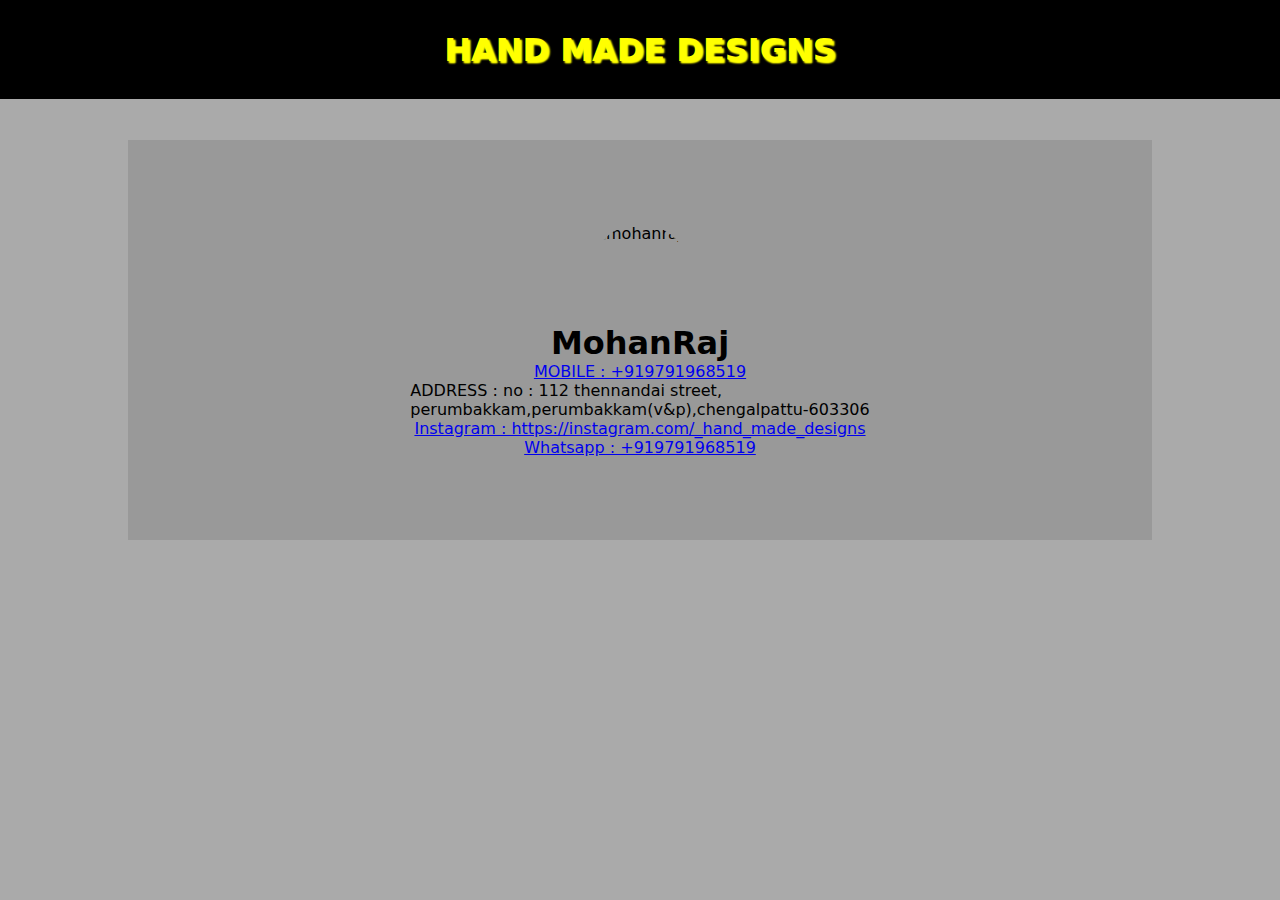
==== contact.html @ 18e70cb9 "srini first commit" ====
<!DOCTYPE html>
<html lang="en">
  <head>
    <meta charset="UTF-8" />
    <meta http-equiv="X-UA-Compatible" content="IE=edge" />
    <meta name="viewport" content="width=device-width, initial-scale=1.0" />
    <title>_HAND_MADE_DESIGNS</title>
    <link rel="stylesheet" href="assets/css/styles.css" />
  </head>
  <body>
    <div class="container">
      <!-- ========== Start header ========== -->
      <div class="header">
        <a href="https://www.instagram.com/_hand_made_designs" target="_blank">
          <h1>HAND MADE DESIGNS</h1>
        </a>
      </div>
      <!-- ========== End header ========== -->

      <!-- ========== Start contact ========== -->
      <div class="my-info">
        <div class="profile">
          <img src="assets/img/mohanraj.jpg" alt="mohanraj" />
        </div>
        <h1>MohanRaj</h1>
        <p>
          <a href="tel:+919791968519" target="_blank"
            >MOBILE : +919791968519
          </a>
        </p>
        <p>
          ADDRESS : no : 112 thennandai street, <br />
          perumbakkam,perumbakkam(v&p),chengalpattu-603306
        </p>
        <p>
          <a href="https://instagram.com/_hand_made_designs" target="_blank">
            Instagram : https://instagram.com/_hand_made_designs
          </a>
        </p>
        <p>
          <a
            href="http://wa.me/+919791968519?text=HII%20_hand_made_designs%0a🙂"
            target="_blank"
          >
            Whatsapp : +919791968519
          </a>
        </p>
      </div>
      <!-- ========== End contact ========== -->
    </div>
  </body>
  <script src="assets/js/script.js"></script>
</html>
---- assets/css/styles.css ----
/************************************************
 **************** CSS STYLE *********************
 ************************************************/
:root {
  --bg: #aaa;
  --hbg: #000;
  --fbg: #000;
}
* {
  margin: 0;
  padding: 0;
  box-sizing: border-box;
  scroll-behavior: smooth;
  font-family: system-ui, -apple-system, BlinkMacSystemFont, "Segoe UI", Roboto,
    Oxygen, Ubuntu, Cantarell, "Open Sans", "Helvetica Neue", sans-serif;
}
body {
  width: 100%;
  height: 100%;
  background: var(--bg);
}
.container {
  width: 100%;
  height: 100%;
  background: var(--bg);
}
.header {
  width: 100%;
  background: var(--hbg);
  margin: auto;
  height: 99px;
  display: flex;
  justify-content: center;
  align-items: center;
  position: fixed;
  top: 0;
}
.header a {
  color: #ffff00;
  text-shadow: 2px 2px 2px #ffff00, 2px 2px 2px #ffff00;
  text-decoration: none;
}
.header a:hover {
  text-shadow: none;
}
.products {
  margin: 150px 30px;
  display: flex;
  justify-content: center;
  align-items: center;
  overflow: hidden;
  flex-wrap: wrap;
  gap: 40px;
}
.card {
  width: 300px;
  min-width: 300px;
  background: #fff;
  border: 3px solid #333;
  overflow: hidden;
  border-radius: 8px;
}
.card img {
  width: 100%;
  height: auto;
}
.card-text {
  text-align: center;
  margin: 8px;
}
.card-text p {
  display: flex;
  justify-content: space-evenly;
}

.card .btn {
  color: #ff0;
  background: #000;
  text-decoration: none;
  border: 2px solid #333;
  display: inline-block;
  width: 160px;
  border-radius: 8px;
  font-weight: bolder;
}
.card .btn:hover {
  background: #ff0;
  color: #000;
}
.footer {
  background: var(--fbg);
  color: gray;
  bottom: 0;
}
.footer h3 {
  padding: 20px;
}
.footer p {
  padding: 5px 20px;
}
.footer a {
  color: gray;
  text-decoration: none;
}

.my-info {
  width: 80%;
  height: 400px;
  background: #999;
  margin: auto;
  margin-top: 140px;
  display: flex;
  flex-direction: column;
  justify-content: center;
  align-items: center;
}
.profile {
  width: 100px;
  height: 100px;
  border-radius: 100%;
  overflow: hidden;
}
.profile img {
  width: 100%;
  height: 100%;
}
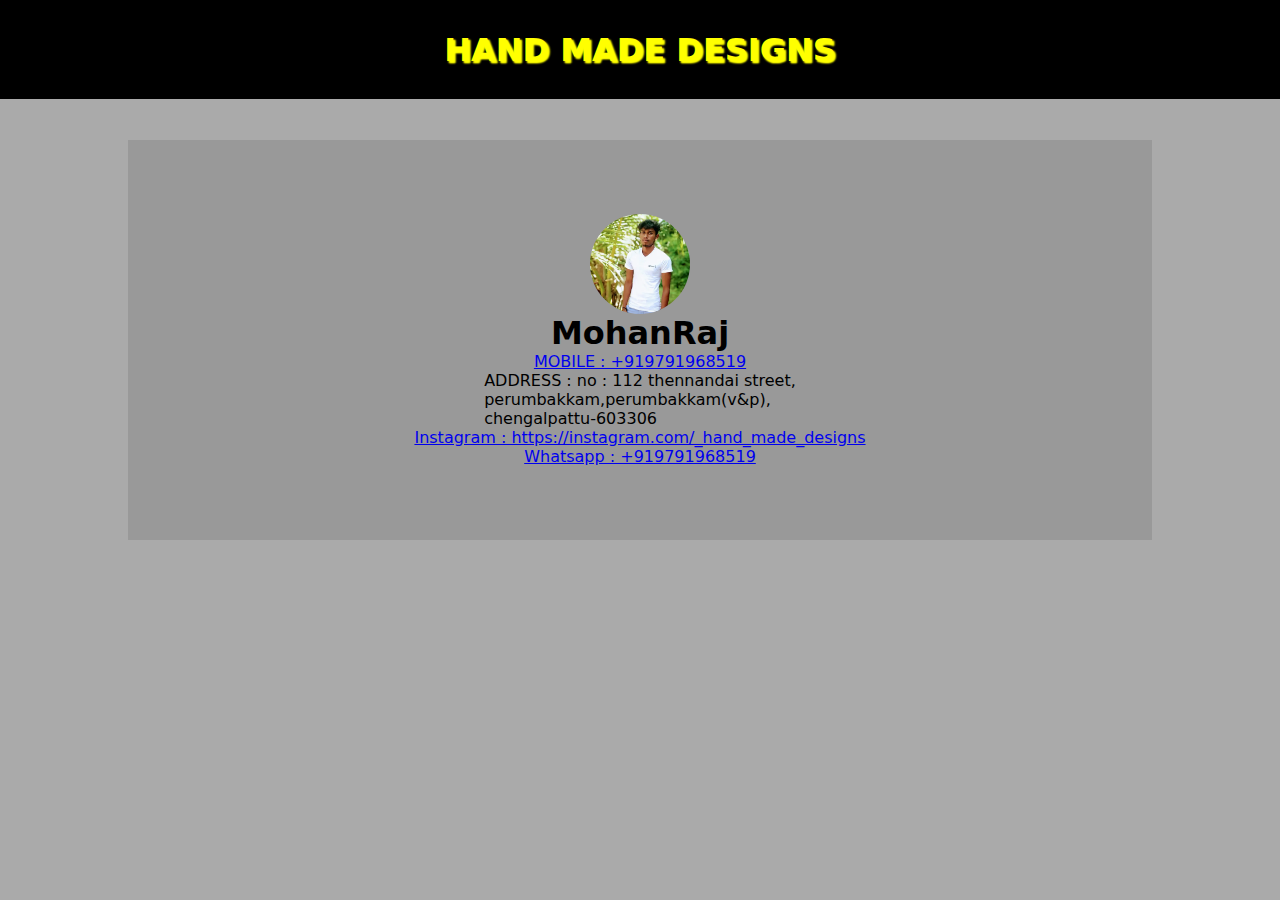
==== commit 77c68838: "Ok" ====
--- a/contact.html
+++ b/contact.html
@@ -30,7 +30,7 @@
         </p>
         <p>
           ADDRESS : no : 112 thennandai street, <br />
-          perumbakkam,perumbakkam(v&p),chengalpattu-603306
+          perumbakkam,perumbakkam(v&p),<br />chengalpattu-603306
         </p>
         <p>
           <a href="https://instagram.com/_hand_made_designs" target="_blank">
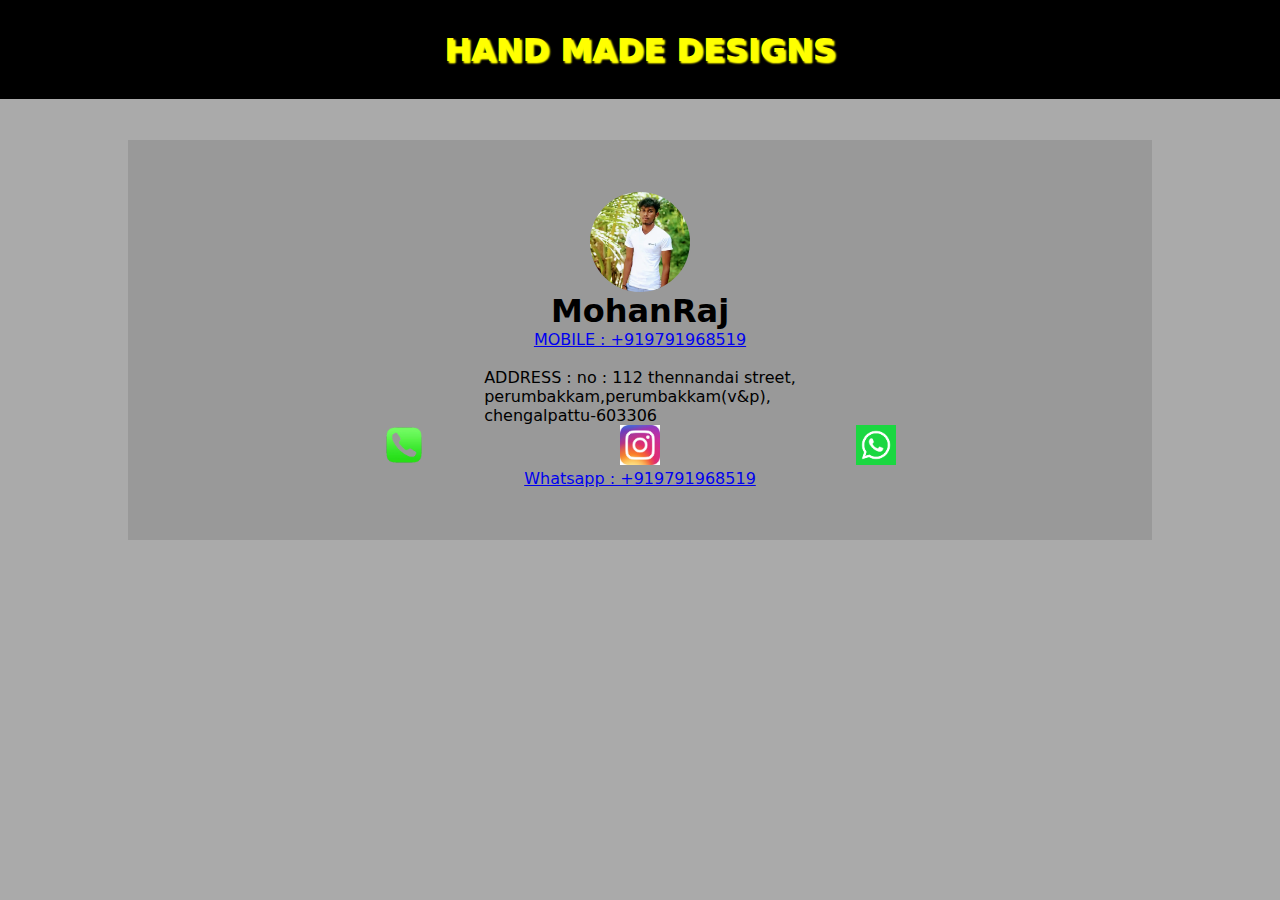
==== commit 1ce281be: "msg" ====
--- a/contact.html
+++ b/contact.html
@@ -8,7 +8,10 @@
     <link rel="stylesheet" href="assets/css/styles.css" />
   </head>
   <body>
-    <div class="container">
+    <div class="loading" id="loader">
+      <div class="loader"></div>
+    </div>
+    <div class="container" id="container">
       <!-- ========== Start header ========== -->
       <div class="header">
         <a href="https://www.instagram.com/_hand_made_designs" target="_blank">
@@ -28,13 +31,23 @@
             >MOBILE : +919791968519
           </a>
         </p>
+        <br />
         <p>
           ADDRESS : no : 112 thennandai street, <br />
           perumbakkam,perumbakkam(v&p),<br />chengalpattu-603306
         </p>
-        <p>
+        <p class="social">
+          <a href="tel:+919791968519" target="_blank">
+            <img src="assets/img/call.png" alt="call" />
+          </a>
           <a href="https://instagram.com/_hand_made_designs" target="_blank">
-            Instagram : https://instagram.com/_hand_made_designs
+            <img src="assets/img/insta.png" alt="instagram" />
+          </a>
+          <a
+            href="http://wa.me/+919791968519?text=HII%20_hand_made_designs%0a🙂"
+            target="_blank"
+          >
+            <img src="assets/img/whatsapp.png" alt="whatsapp" />
           </a>
         </p>
         <p>
--- a/assets/css/styles.css
+++ b/assets/css/styles.css
@@ -14,6 +14,33 @@
   font-family: system-ui, -apple-system, BlinkMacSystemFont, "Segoe UI", Roboto,
     Oxygen, Ubuntu, Cantarell, "Open Sans", "Helvetica Neue", sans-serif;
 }
+
+.loading {
+  width: 100%;
+  height: 100vh;
+  background: #fff;
+  display: flex;
+  justify-content: center;
+  align-items: center;
+}
+.loader {
+  width: 50px;
+  height: 50px;
+  border: 5px solid #000;
+  animation: load 1s linear infinite;
+}
+
+@keyframes load {
+  0% {
+    width: 30px;
+    height: 30px;
+    transform: rotate(360deg);
+  }
+  50% {
+    width: 150px;
+    height: 150px;
+  }
+}
 body {
   width: 100%;
   height: 100%;
@@ -23,6 +50,7 @@
   width: 100%;
   height: 100%;
   background: var(--bg);
+  display: none;
 }
 .header {
   width: 100%;
@@ -124,3 +152,12 @@
   width: 100%;
   height: 100%;
 }
+.social {
+  display: flex;
+  justify-content: space-between;
+  width: 50%;
+}
+.social img {
+  width: 40px;
+  height: 40px;
+}
